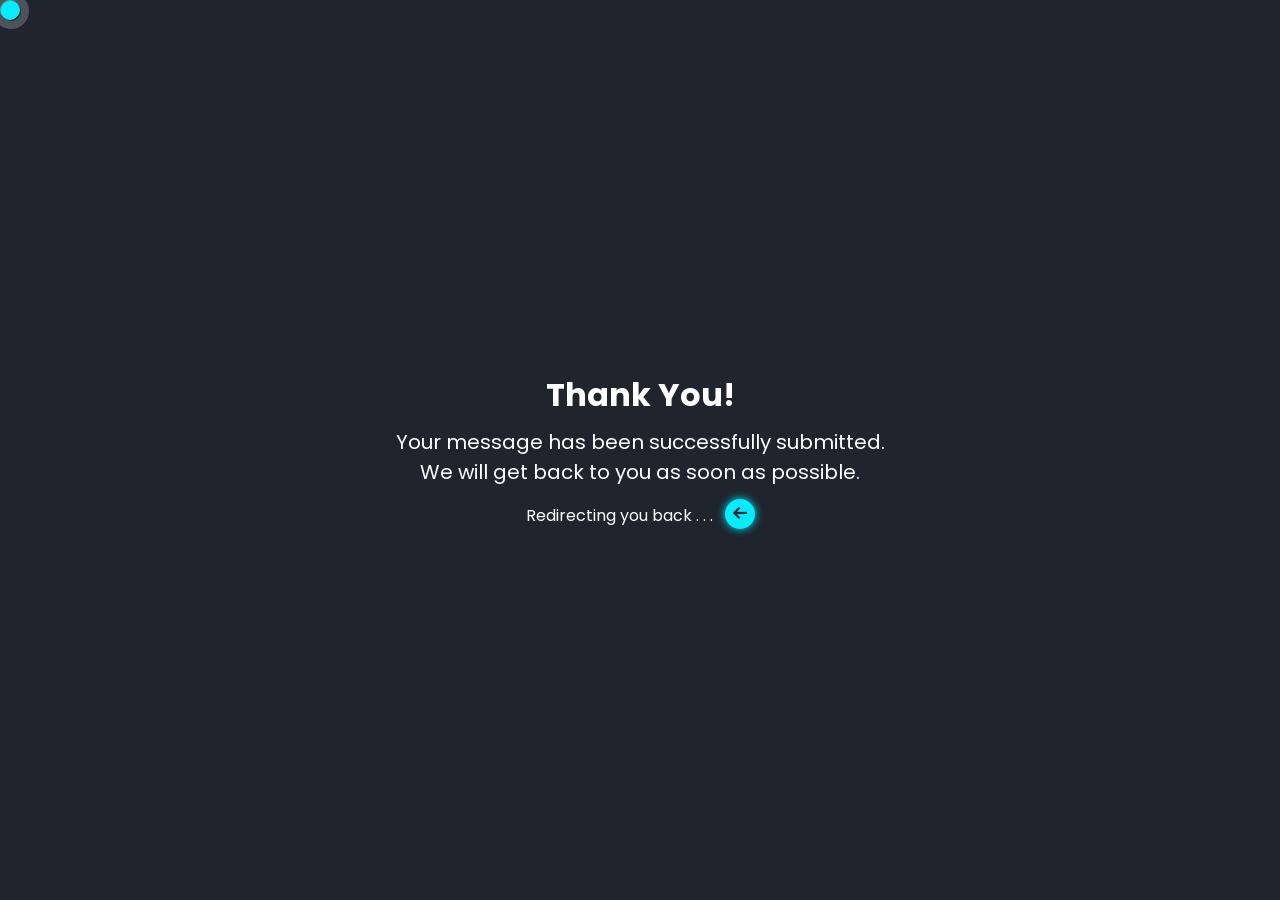
==== thanks.html @ dc907a82 "add thanks you page" ====
<!DOCTYPE html>
<html lang="en">

<head>
    <meta charset="UTF-8">
    <meta name="viewport" content="width=device-width, initial-scale=1.0">
    <meta http-equiv="refresh" content="4; URL=https://thisha.me" />

    <!--Box Icons-->
    <link href='https://unpkg.com/boxicons@2.1.4/css/boxicons.min.css' rel='stylesheet'>

    <!--Custom Css-->
    <link rel="stylesheet" href="css/style.css">

    <!-- fav icon -->
    <link rel="shortcut icon" href="img/logo.ico" type="image/x-icon">

    <title>Dhanuja Thishakya</title>
</head>

<body>
    <!-- cursor -->
    <div class="cursor"></div>

    <div class="thank-container">
        <h1>Thank You!</h1>
        <p>Your message has been successfully submitted.</p>
        <p>We will get back to you as soon as possible.</p>
        <p class="redirect-link"><a href="https://thisha.me">Redirecting you back . . . <i class='bx bx-arrow-back'></i> </a></p>
    </div>

    <!-- custom js -->
    <script src="js/script.js"></script>

</body>

</html>
---- css/style.css ----
@import url('https://fonts.googleapis.com/css2?family=Poppins:wght@400;500;600;700;800;900&display=swap');

* {
    margin: 0;
    padding: 0;
    box-sizing: border-box;
    text-decoration: none;
    border: none;
    outline: none;
    scroll-behavior: smooth;
    font-family: 'Poppins', sans-serif;
}

:root {
    --bg-color: #1f242d;
    --second-bg-color: #323946;
    --text-color: #fff;
    --main-color: #0ef;

    /*  #0ef  #12fd92 */
}

/* .light-theme{
    --bg-color: #fff;
    --second-bg-color: #f5f5f5;
    --text-color: #000;
    --main-color: rgb(35, 161, 170);
} */

html {
    font-size: 62.5%;
    max-width: 100%;
    overflow-x: hidden;
}

body {
    background-color: var(--bg-color);
    color: var(--text-color);
    cursor: none;
    position: relative;
    max-width: 100%;
    overflow-x: hidden;
}

#preloader {
    background: var(--bg-color) url(../img/loader.gif) no-repeat center center;
    background-size: 40%;
    height: 100vh;
    width: 100%;
    position: fixed;
    z-index: 1000;
}

#sw-icon{
    font-size: 2.6rem;
    color: var(--second-bg-color);
    
}

.switch{
    height: 3.5rem;
    width: 3.5rem;
    background-color: var(--main-color);
    position: fixed;
    bottom: 2%;
    right:  2%;
    display: flex;
    justify-content: center;
    text-align: center;
    align-items: center;
    border-radius: 50%;
    box-shadow: 0 0 1rem var(--main-color);
}

section {
    min-height: 100vh;
    padding: 10rem 9% 2rem;
}

.header {
    position: fixed;
    top: 0;
    left: 0;
    width: 100%;
    padding: 0 9%;
    /*2rem 9%*/
    background-color: var(--bg-color);
    display: flex;
    justify-content: space-between;
    align-items: center;
    z-index: 100;
}

.header.sticky {
    border-bottom: .1rem solid rgba(0, 0, 0, .2);
}

.logo {
    cursor: default;

}

.logo img {
    width: 6vw;
    top: 0;
    border: 0;
}

.navbar a {
    font-size: 1.7rem;
    color: var(--text-color);
    margin-left: 4rem;
}

.navbar a:hover,
.navbar a.active {
    color: var(--main-color);
}

#menu-icon {
    font-size: 3.6rem;
    color: var(--text-color);
    display: none;
    padding: 0 9%;
}

.home {
    padding: 15rem 9% 2rem;
    display: flex;
    justify-content: center;
    align-items: center;
}

.home-img img {
    width: 35vw;
    animation: floatImage 3s ease-in-out infinite;

}

@keyframes floatImage {
    0% {
        transform: translateY(0);
    }

    50% {
        transform: translateY(-2.4rem);
    }

    100% {
        transform: translateY(0);
    }
}

.home-content h3 {
    font-size: 3.2rem;
    font-weight: 700;
}

.home-content h3:nth-of-type(2) {
    margin-bottom: 2rem;
}

span {
    color: var(--main-color);
}

.home-content h1 {
    font-size: 5.6rem;
    font-weight: 700;
    line-height: 1.3;
}

.home-content p {
    font-size: 1.6rem;
}

.social-media a {
    display: inline-flex;
    justify-content: center;
    align-items: center;
    width: 4rem;
    height: 4rem;
    border: .2rem solid var(--main-color);
    border-radius: 50%;
    font-size: 2rem;
    color: var(--main-color);
    margin: 3rem 1.5rem 3rem 0;
    transition: .5s ease;
}

.social-media a:hover {
    background-color: var(--main-color);
    color: var(--second-bg-color);
    box-shadow: 0 0 1rem var(--main-color);
}

.btn {
    display: inline-block;
    padding: 1rem 2.8rem;
    background: var(--main-color);
    border-radius: 4rem;
    box-shadow: 0 0 1rem var(--main-color);
    font-size: 1.6rem;
    color: var(--second-bg-color);
    letter-spacing: .1rem;
    font-weight: 600;
    transition: 0.5s ease;
}

.btn:hover {
    box-shadow: none;
}

.about {
    display: flex;
    justify-content: center;
    align-items: center;
    gap: 2rem;
    background-color: var(--second-bg-color);
}

.about-img img {
    width: 35vw;
}

.heading {
    text-align: center;
    font-size: 4.5rem;
}

.about-content h2 {
    text-align: left;
    line-height: 1.2;
}

.about-content h3 {
    font-size: 2.6rem;
}

.about-content p {
    font-size: 1.6rem;
    margin: 2rem 0;
}

.services h2 {
    margin-bottom: 5rem;
}

.services-container {
    display: flex;
    justify-content: center;
    align-items: center;
    flex-wrap: wrap;
    gap: 2rem;
}

.services-container .services-box {
    flex: 1 1 30rem;
    background: var(--second-bg-color);
    padding: 3rem 2rem 4rem;
    border-radius: 2rem;
    text-align: center;
    border: .2rem solid var(--bg-color);
    transition: .5s ease;
    min-height: 52rem;
    display: flex;
    justify-content: center;
    flex-direction: column;
}

.services-container .services-box:hover {
    border-color: var(--main-color);
    transform: scale(1.02);
}

.services-box i {
    font-size: 7rem;
    color: var(--main-color);
}

.services-box h3 {
    font-size: 2.6rem;
}

.services-box p {
    font-size: 1.6rem;
    margin: 1rem 0 3rem;
}

.portfolio {
    background: var(--second-bg-color);
}

.portfolio h2 {
    margin-bottom: 4rem;
}

.portfolio-container {
    display: grid;
    grid-template-columns: repeat(3, 1fr);
    align-items: center;
    gap: 2.5rem;
}

.portfolio-container .portfolio-box {
    position: relative;
    border-radius: 2rem;
    box-shadow: 0 0 1rem var(--bg-color);
    overflow: hidden;
    display: flex;
}

.portfolio-box img {
    width: 100%;
    transition: .5s ease;
}

.portfolio-box:hover img {
    transform: scale(1.1);
}

.portfolio-box .portfolio-layer {
    position: absolute;
    bottom: 0;
    left: 0;
    width: 100%;
    height: 100%;
    background: linear-gradient(rgba(0, 0, 0, 0.1), var(--main-color));
    display: flex;
    justify-content: center;
    align-items: center;
    flex-direction: column;
    text-align: center;
    padding: 0 4rem;
    transform: translateY(100%);
    transition: .5s ease;
}

.portfolio-box:hover .portfolio-layer {
    transform: translateY(0);
}

.portfolio-layer h4 {
    font-size: 3rem;
}

.portfolio-layer p {
    font-size: 1.6rem;
    margin: .3rem 0 1rem;
}

.portfolio-layer p a {
    font-size: 1.6rem;
    margin: .3rem 0 1rem;
    display: inline;
    width: fit-content;
    height: fit-content;
    background-color: transparent;
    border-radius: 0;
}

.portfolio-layer a {
    display: inline-flex;
    justify-content: center;
    align-items: center;
    width: 5rem;
    height: 5rem;
    background-color: var(--text-color);
    border-radius: 50%;
}

.portfolio-layer a i {
    font-size: 2rem;
    color: var(--second-bg-color);
}

.contact h2 {
    margin-bottom: 3rem;
}

.contact form {
    max-width: 70rem;
    margin: 1rem auto;
    text-align: center;
    margin-bottom: 3rem;
}

.contact form .input-box {
    display: flex;
    justify-content: space-between;
    flex-wrap: wrap;
}

/* hide increase icon */
.contact form .input-box input::-webkit-outer-spin-button,
input::-webkit-inner-spin-button {
    -webkit-appearance: none;
    margin: 0;
}

.contact form .input-box input,
.contact form textarea {
    width: 100%;
    padding: 1.5rem;
    font-size: 1.6rem;
    color: var(--text-color);
    background: var(--second-bg-color);
    border-radius: .8rem;
    margin: .7rem 0;
}

.contact form .input-box input {
    width: 49%;
}

.contact form textarea {
    resize: none;
}

.contact form .btn {
    margin-top: 2rem;
    cursor: pointer;
}

.footer {
    display: flex;
    justify-content: space-between;
    align-items: center;
    flex-wrap: wrap;
    padding: 2rem 9%;
    background: var(--second-bg-color);
}

.footer-text p {
    font-size: 1.6rem;
}

.footer-iconTop a {
    display: inline-flex;
    justify-content: center;
    align-items: center;
    padding: .8rem;
    background: var(--main-color);
    border-radius: .8rem;
    transition: .5s ease;
}

.footer-iconTop a:hover {
    box-shadow: 0 0 1rem var(--main-color);
}

.footer-iconTop a i {
    font-size: 2.4rem;
    color: var(--second-bg-color);
}

/*Breakpoints*/
@media (max-width:1550px){
    html {
        font-size: 50%;
    }
}
@media (max-width:1200px) {
    html {
        font-size: 55%;
    }

    .portfolio-container {
        display: grid;
        grid-template-columns: repeat(2, 1fr);
        align-items: center;
        gap: 2.5rem;
    }

    .portfolio {
        padding-bottom: 7rem;
    }
}

@media (max-width:991px) {
    .header {
        padding: 2rem 3%;
    }

    selection {
        padding: 10rem 3% 2rem;
    }

    .services {
        padding-bottom: 7rem;
    }

    .portfolio {
        padding-bottom: 7rem;
    }

    .portfolio-box p,
    .portfolio-box p a {
        font-size: 1.4rem;
    }

    .portfolio-box h4 {
        font-size: 2.6rem;
    }

    .contact {
        min-height: auto;
    }

    .footer {
        padding: 2rem 3%;
    }
}
@media (max-width:812px){
    .portfolio-box p,
    .portfolio-box p a {
        font-size: 1.3rem;
    }

    .portfolio-box h4 {
        font-size: 2.5rem;
    }
}
@media (max-width:768px) {
    #menu-icon {
        display: block;
    }

    .navbar {
        position: absolute;
        top: 100%;
        left: -100%;
        width: 100%;
        padding: 1rem 3%;
        background: var(--main-color);
        box-shadow: 0 .5rem 1rem rgba(0, 0, 0, .2);
        transition: .25s ease;
        transition-delay: .25s;
        /* display: none; */
    }

    .navbar.active {
        /* display: block; */
        left: 0;
        transition-delay: 0s;
        z-index: 1;
    }

    .navbar .active-nav{
        position: absolute;
        top: 0;
        left: -100%;
        width: 100%;
        height: 100%;
        z-index: -1;
        background-color: var(--bg-color);
        border-top: .1rem solid rgba(0, 0, 0, .2);
        transition: .25s ease;
        transition-delay: 0s;
    }

    .navbar.active .active-nav{
        left: 0;
        transition-delay: .25s;
    }

    .navbar a {
        display: block;
        font-size: 2rem;
        margin: 3rem 0;
        transform: translateX(-20rem); 
        transition: .25s ease;
        transition-delay: 0s;
    }
    
    .navbar.active a{
        transform: translateX(0);
        transition-delay: .25s;
    }

    .home {
        flex-direction: column;
    }

    .home-content h3 {
        font-size: 2.6rem;
    }

    .home-content h1 {
        font-size: 5rem;
    }

    .home-img img {
        width: 70vw;
        margin-top: 4rem;
    }

    .about {
        flex-direction: column-reverse;
    }

    .about img {
        width: 70vw;
        margin-top: 4rem;
    }

    .services h2 {
        margin-bottom: 3rem;
    }

    .portfolio h2 {
        margin-bottom: 3rem;
    }

    .portfolio-container {
        grid-template-columns: 1fr;
    }

    .portfolio-box p,
    .portfolio-box p a {
        font-size: 1.6rem;
    }

    .portfolio-box h4 {
        font-size: 3rem;
    }


}


@media (max-width:617px) {
    .portfolio-container {
        grid-template-columns: 1fr;
    }
}

@media (max-width:450px) {
    html {
        font-size: 40%;
    }

    .contact form .input-box input {
        width: 100%;
    }
}

@media (max-width:365px) {
    .home-img img {
        width: 90vw;
    }

    .about-img img {
        width: 90vw;
    }

    .footer {
        flex-direction: column-reverse;
    }

    .footer p {
        text-align: center;
        margin-top: 2rem;
    }

}

/* thank you page */

.thank-container{
    min-height: 100vh;
    display: flex;
    flex-direction: column;
    text-align: center;
    justify-content: center;
    align-items: center;
}

.thank-container h1{
    font-size: 4rem;
    color: var(--text-color);
    margin-bottom: 1rem;
}

.thank-container p{
    font-size: 2.5rem;
    color: var(--text-color);
}

.thank-container .redirect-link{
    margin-top: 1.5rem;
}

.thank-container .redirect-link a{
    font-size: 2rem;
    color: var(--text-color);
    transition: .5s ease;
}

.thank-container .redirect-link a i{
    background: var(--main-color);
    color: var(--bg-color);
    font-size: 2.2rem;
    font-weight: 900;
    border-radius: 50%;
    box-shadow: 0 0 1rem var(--main-color);
    margin-left: 1rem;
    width: 30px;
    height: 30px;
    display: inline-flex;
    justify-content: center;
    align-items: center;
    transition: .5s ease;
}

.thank-container .redirect-link a:hover{
    font-size: 2rem;
    color: var(--main-color);
}

.thank-container .redirect-link a:hover i{
    box-shadow: none;
}

/* --------- cursor -------- */
.cursor {
    width: 20px;
    height: 20px;
    border: 1px solid var(--main-color);
    background: var(--main-color);
    border-radius: 50%;
    position: absolute;
    transition-duration: 200ms;
    transition-timing-function: ease-out;
    animation: cursorAnim 0.5s infinite alternate;
    pointer-events: none;
    z-index: 999;
}

.cursor::after {
    content: "";
    width: 20px;
    height: 20px;
    position: absolute;
    border: 8px solid gray;
    border-radius: 50%;
    opacity: 0.5;
    top: -8px;
    left: -8px;
    animation: cursorAnim2 0.5s infinite alternate;
}

@keyframes cursorAnim {
    from {
        transform: scale(1);
    }

    to {
        transform: scale(0.7);
    }
}

@keyframes cursorAnim2 {
    from {
        transform: scale(1);
    }

    to {
        transform: scale(0.4);
    }
}

@keyframes cursorAnim3 {
    0% {
        transform: scale(1);
    }

    50% {
        transform: scale(3);
    }

    100% {
        transform: scale(1);
        opacity: 0;
    }
}

.expand {
    animation: cursorAnim3 0.5s forwards;
    border: 1px solid red;
}
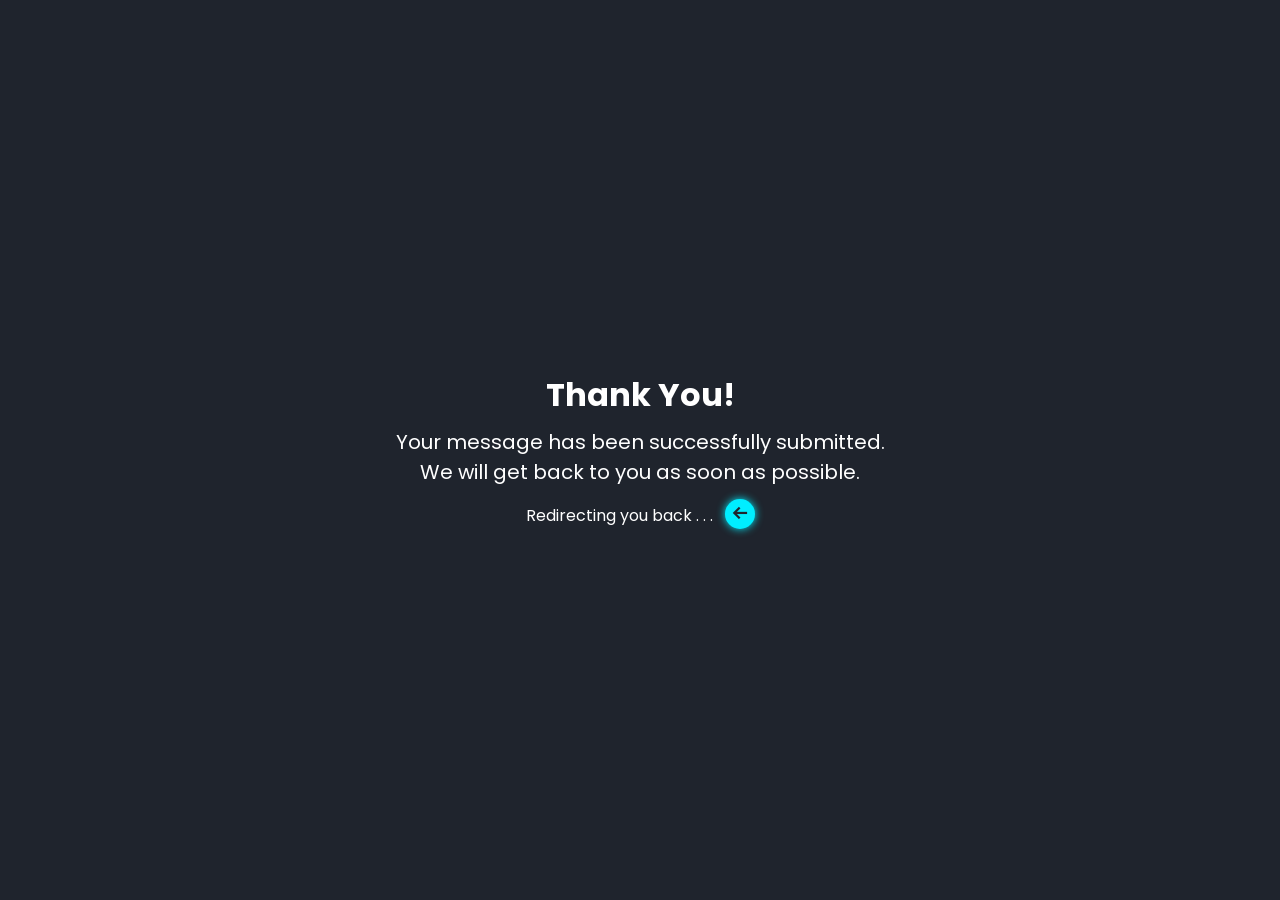
==== commit 6c454100: "add cusor" ====
--- a/thanks.html
+++ b/thanks.html
@@ -30,7 +30,7 @@
     </div>
 
     <!-- custom js -->
-    <script src="js/script.js"></script>
+    <script src="js/thanks.js"></script>
 
 </body>
 
